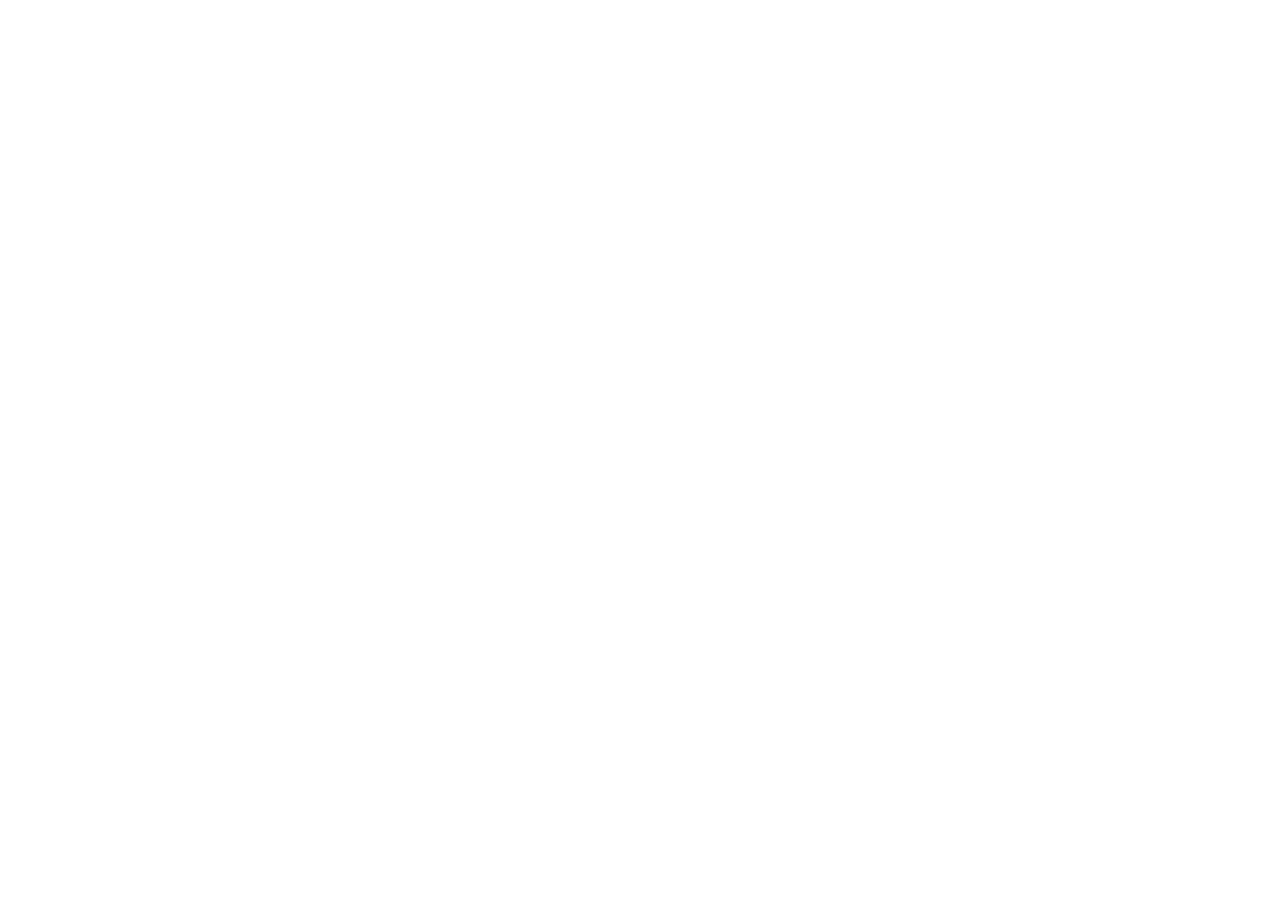
==== ejercicio1-html-y-css/index.html @ 5cbf0bf2 "Agrega el esqueleto del segundo ejercicio" ====
<!DOCTYPE html>
<html lang="en">
<head>
    <meta charset="UTF-8">
    <meta http-equiv="X-UA-Compatible" content="IE=edge">
    <meta name="viewport" content="width=device-width, initial-scale=1.0">
    <title>Mi receta</title>
</head>
<body>
    
</body>
</html>
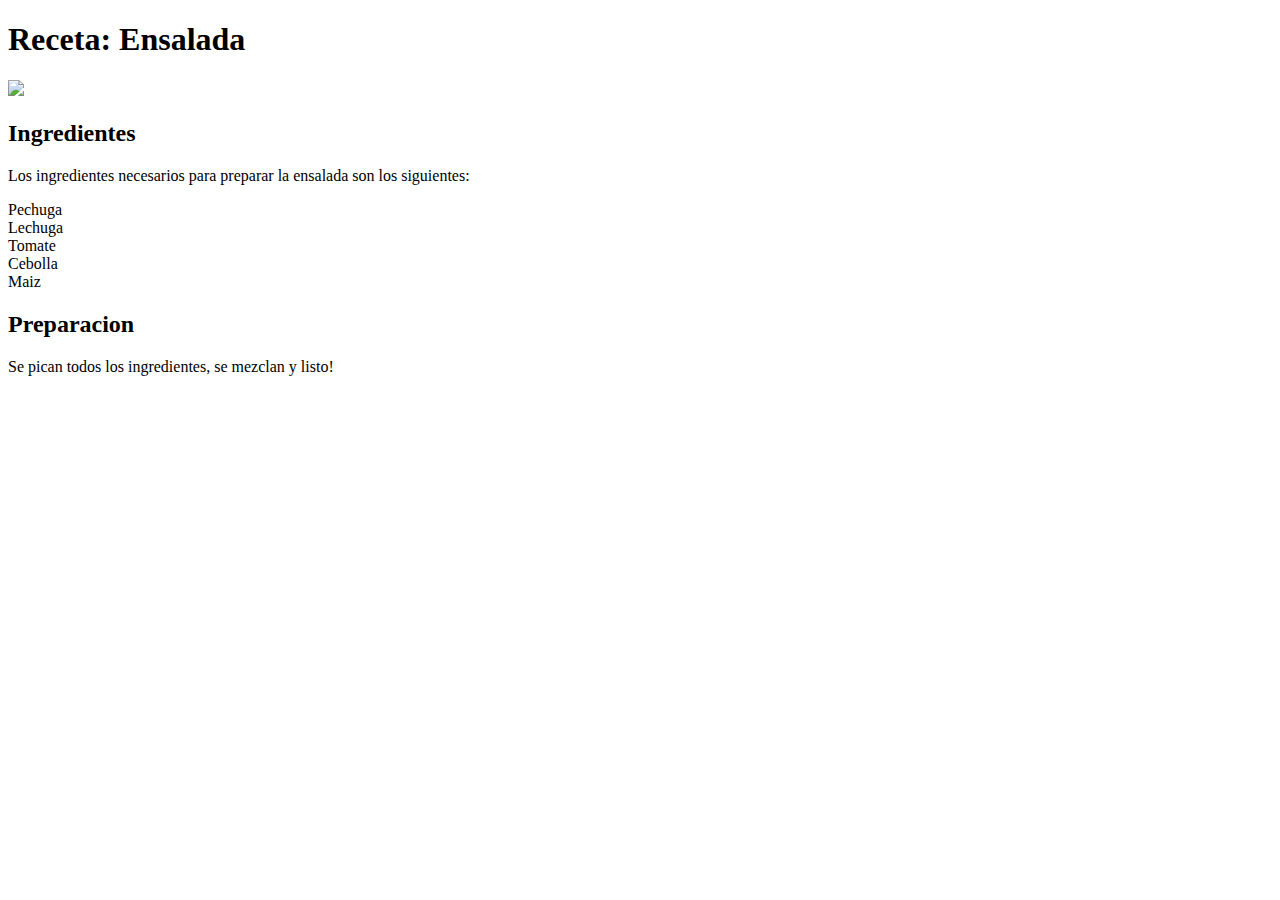
==== commit 5e50b5eb: "Agrega el cuerpo HTML del segundo ejercicio" ====
--- a/ejercicio1-html-y-css/index.html
+++ b/ejercicio1-html-y-css/index.html
@@ -7,6 +7,17 @@
     <title>Mi receta</title>
 </head>
 <body>
-    
+    <h1>Receta: Ensalada</h1>
+    <img src="https://s3.amazonaws.com/makeitreal/salad.png">
+    <h2>Ingredientes</h2>
+    <p>Los ingredientes necesarios para preparar la ensalada son los siguientes:</p>
+    <li>Pechuga</li>
+    <li>Lechuga</li>
+    <li>Tomate</li>
+    <li>Cebolla </li>
+    <li>Maiz</li>
+    <h2>Preparacion</h2>
+    <p>Se pican todos los ingredientes, se mezclan y listo!</p>
+          
 </body>
 </html>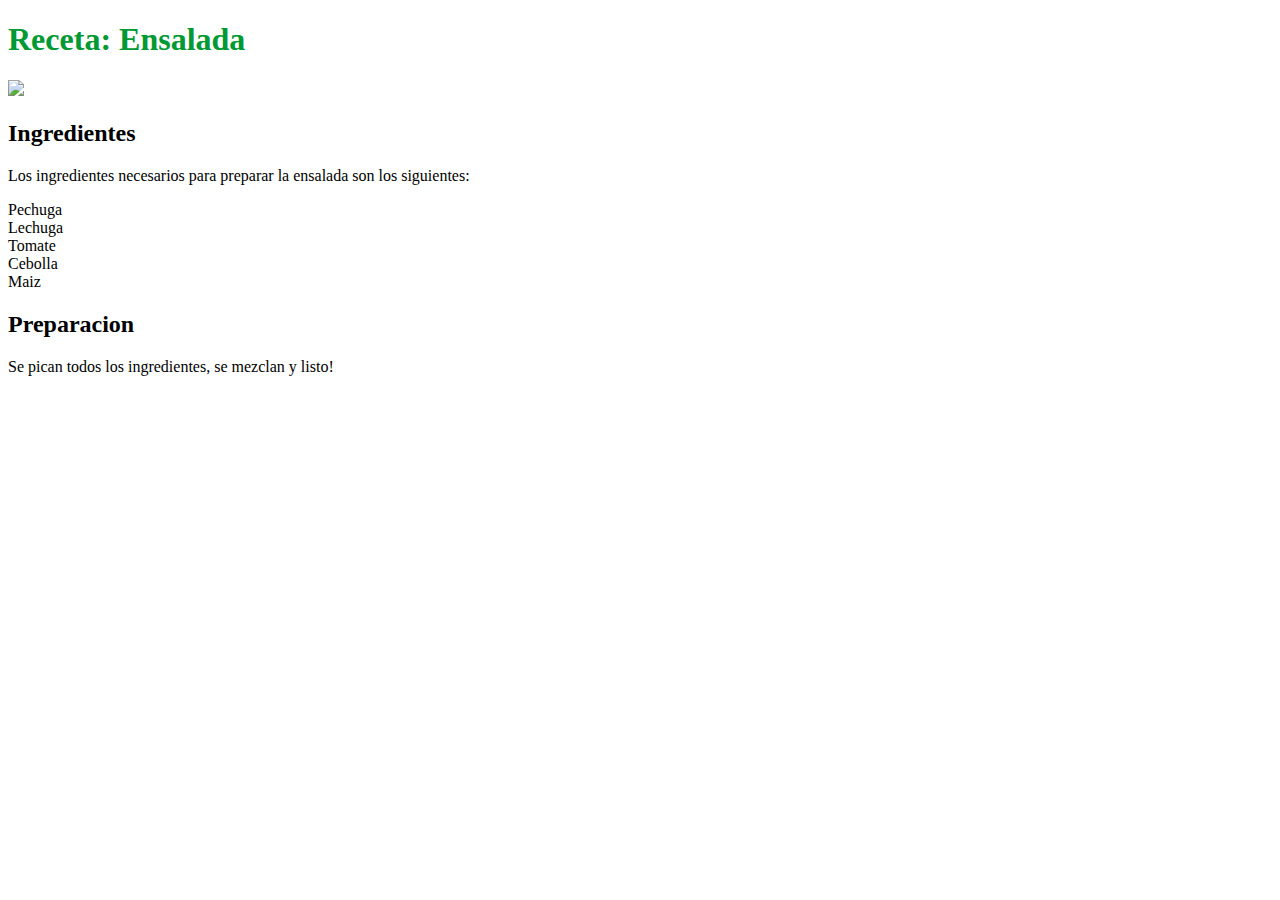
==== commit 02998dea: "Agrega estilos al segundo ejercicio" ====
--- a/ejercicio1-html-y-css/index.html
+++ b/ejercicio1-html-y-css/index.html
@@ -5,6 +5,7 @@
     <meta http-equiv="X-UA-Compatible" content="IE=edge">
     <meta name="viewport" content="width=device-width, initial-scale=1.0">
     <title>Mi receta</title>
+    <link rel="stylesheet" href="estilos.css">
 </head>
 <body>
     <h1>Receta: Ensalada</h1>
--- a/ejercicio1-html-y-css/estilos.css
+++ b/ejercicio1-html-y-css/estilos.css
@@ -0,0 +1,3 @@
+h1{
+    color: #009933;
+}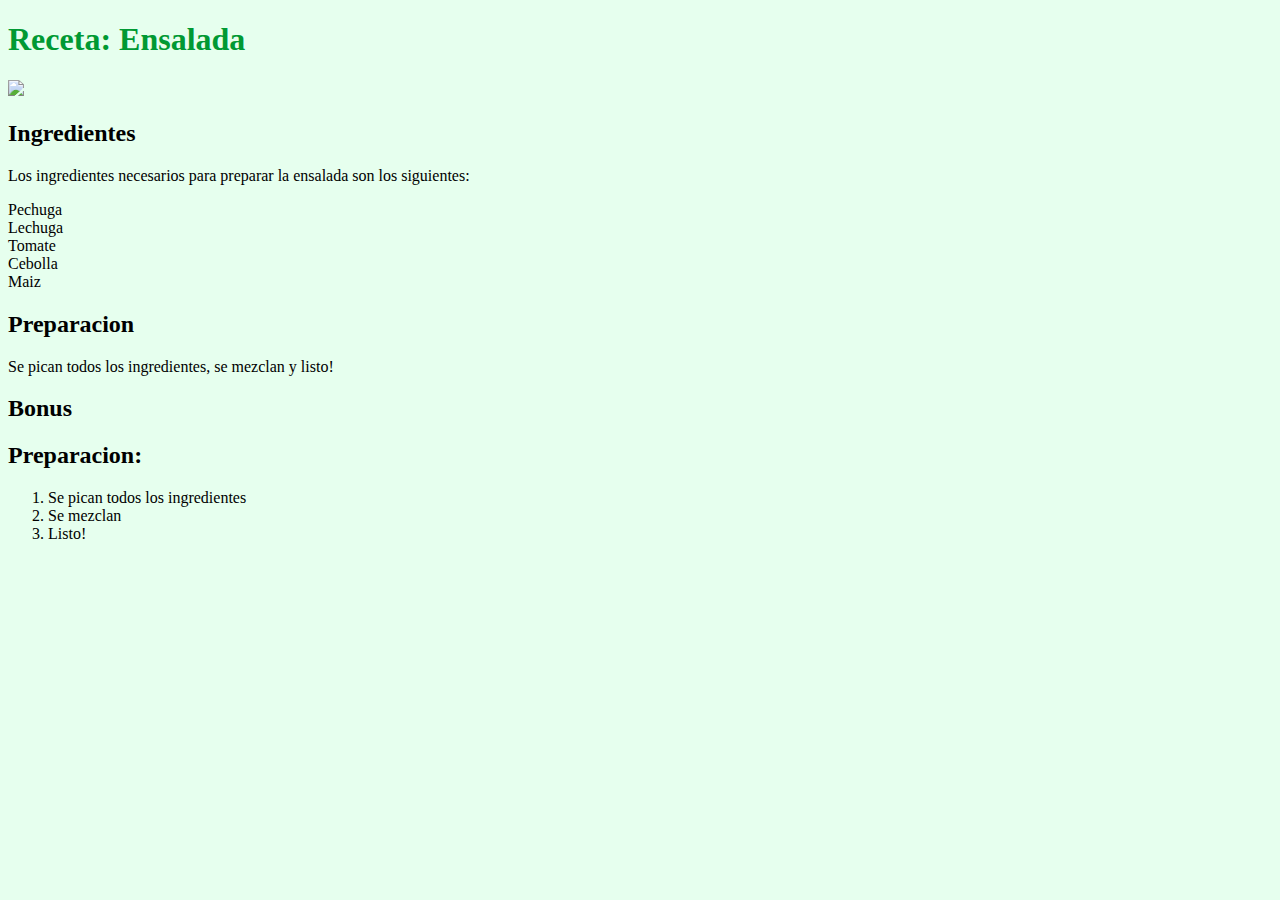
==== commit e3a5cdff: "Agrega el ejercico Bonus" ====
--- a/ejercicio1-html-y-css/index.html
+++ b/ejercicio1-html-y-css/index.html
@@ -19,6 +19,13 @@
     <li>Maiz</li>
     <h2>Preparacion</h2>
     <p>Se pican todos los ingredientes, se mezclan y listo!</p>
-          
+
+    <h2>Bonus</h2>
+    <h2>Preparacion:</h2>
+    <ol>
+        <li>Se pican todos los ingredientes</li>
+        <li>Se mezclan</li>
+        <li>Listo!</li>
+    </ol> 
 </body>
 </html>--- a/ejercicio1-html-y-css/estilos.css
+++ b/ejercicio1-html-y-css/estilos.css
@@ -1,3 +1,7 @@
+body{
+    background-color: #e6ffee;
+}
+
 h1{
     color: #009933;
 }